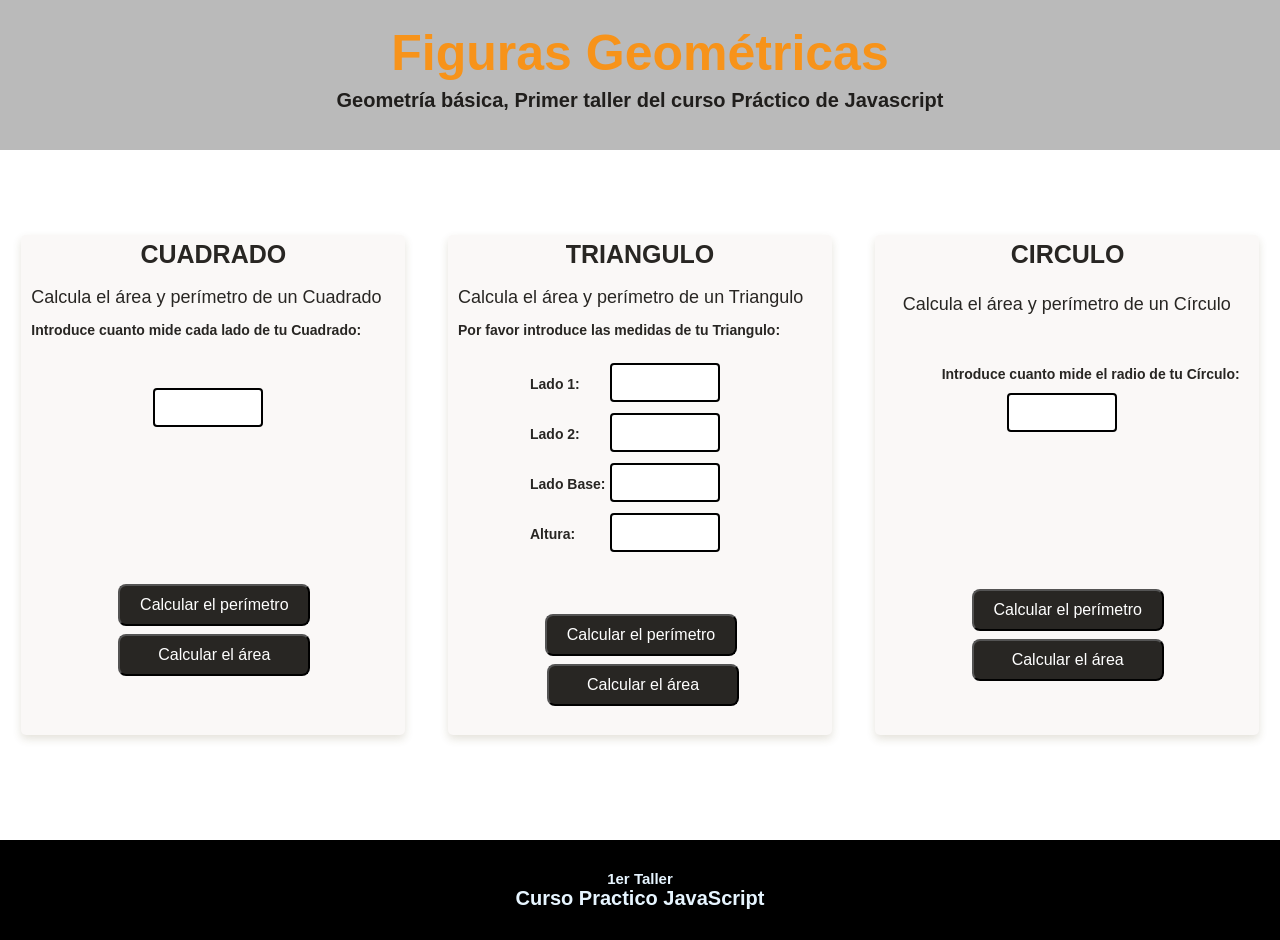
==== 1figuras.html @ e2a843a4 "Arreglando Archivos para crear Indice Final" ====
<!DOCTYPE html>
<html lang="en">
<head>
    <meta charset="UTF-8">
    <meta http-equiv="X-UA-Compatible" content="IE=edge">
    <meta name="viewport" content="width=device-width, initial-scale=1.0">
    <link rel="stylesheet" href="/css/figuras_style.css">
    
    <title>Figuras Geom&eacute;tricas</title>
</head>
<body>
    <header>
        <div class="header-title-container">
            <h1> Figuras Geom&eacute;tricas</h1>
            <p>Geometr&iacute;a b&aacute;sica, Primer taller del curso Pr&aacute;ctico de Javascript</p>
        </div>

    </header>

    <main>
        <section class="main-cuadrado-container">
            <div class="cuadrado-frame-container">
                <span class="cuadrado--logo"></span>
                <h2 class="cuadrado--title">CUADRADO</h2>
                <h2 class="cuadrado--subtitle">Calcula el &aacute;rea y per&iacute;metro de un Cuadrado</h2>
                <form action="">
                    <label class="cuadrado--pregunta" for="inputCuadrado">Introduce cuanto mide cada lado de tu Cuadrado:</label> <br>
                    <input id="inputCuadrado" type="number"><br>
                    <button id="cuadrado--perimetro" type="button" onclick="calcularPerimetroCuadrado()">Calcular el per&iacute;metro</button><br>
                    <button id="cuadrado--area" type="button" onclick="calcularAreaCuadrado()">Calcular el &aacute;rea</button>
                </form>
                <p id="RCuadrado"></p>
            </div>
        </section>
    
        <section class="main-triangulo-container">
            <div class="triangulo-frame-container">
                <span class="triangulo--logo"></span>
                <h2 class="triangulo--title">TRIANGULO</h2>
                <h2 class="triangulo--subtitle">Calcula el &aacute;rea y per&iacute;metro de un Triangulo</h2>
                <form action="">
                    <p class="triangulo--pregunta">Por favor introduce las medidas de tu Triangulo:</p>
                    <label class="label--inputLado1" for="inputLado1">Lado 1:</label>
                    <input id="inputLado1" type="number"> <br>
                    <label  class="label--inputLado2" for="inputLado2">Lado 2:</label>
                    <input id="inputLado2" type="number"> <br>
                    <label class="label--inputLadoBase"  for="inputLadoBase">Lado Base:</label>
                    <input id="inputLadoBase" type="number"><br>
                    <label class="label--inputAltura" for="inputAltura">Altura:</label>
                    <input id="inputAltura" type="number"> <br>
                    <button id="triangulo--perimetro" type="button" onclick="calcularPerimetroTriangulo()">Calcular el per&iacute;metro</button>
                    <button id="triangulo--area" type="button" onclick="calcularAreaTriangulo()">Calcular el &aacute;rea</button>
                </form>
                <p id="RTriangulo"></p>
            </div>
 
        </section>
    
        <section class="main-circulo-container">
            <div class="circulo-frame-container">
                <span class="circulo--logo"></span>
                <h2 class="circulo--title">CIRCULO</h2>
                <h2 class="circulo--subtitle" >Calcula el &aacute;rea y per&iacute;metro de un C&iacute;rculo</h2>
                <form action="">
                    <label class="label--inputCirculo" for="inputCirculo">Introduce cuanto mide el radio de tu C&iacute;rculo:</label>
                    <input id="inputCirculo" type="number"><br>
                    <button id="circulo--perimetro" type="button" onclick="calcularPerimetroCirculo()">Calcular el per&iacute;metro</button>
                    <button id="circulo--area" type="button" onclick="calcularAreaCirculo()">Calcular el &aacute;rea</button>
                </form>
                <p id="RCirculo"></p>
            </div>
        </section>
    </main>

    <footer>
        <h3>1er Taller</h3>
        <h2>Curso Practico JavaScript</h2>
    </footer>

    <script src="./figuras.js"></script>
</body>
</html>
---- css/figuras_style.css ----
:root{
    --bitcoin-orange: #F7931A;
    --soft-orange: #FFE9D5;
    --secondary-blue: #1A9AF7;
    --soft-blue: #E7F5FF;
    --warn-black: #201E1C;
    --black: #282623;
    --grey: #BABABA;
    --off-white: #FAF8F7;
    --just-white: #FFF;
}

* {
    box-sizing:border-box;
    margin: 0;
    padding: 0;
}

html {
    font-size: 62.5%;
    font-family: 'DM Sans', sans-serif;
}


header {
    position: relative;
    display: flex;
    flex-direction: column;
    justify-content: center;
    width: 100%;
    min-width: 320px;
    height: 150px;
    text-align: center;
    background-color: var(--grey);

}

.header-title-container{
    width: 90%;
    min-width: 288px;
    max-width: 900px;
    height: 218px;
    margin-top: 40px;
    text-align: center;
    align-self: center;
}


.header-title-container h1 {
    font-size: 5rem;
    font-weight: bold;
    line-height: 2.6rem;
    color: var(--bitcoin-orange);
}

.header-title-container p {
    margin-top: 25px;
    font-size: 2rem;
    font-weight: bold;
    line-height: 1.8rem;
    color: var(--warn-black);
}



/* HASTA AQUI HEADER */

main {
    display: flex;
    justify-content: space-around;
    width: 100%;
    height: auto;
    background-color: var(--just-white);
}

/* <<< CUADRADO >>> */

.main-cuadrado-container {
    margin-top: 80px;
    position: relative;
    width: 100%;
    min-width: 320px;
    max-width: 500px;
    height: auto;
    /* margin: 0 auto; */
    display: flex;
    margin-bottom: 100px;
}


.cuadrado-frame-container {

    width: 90%;
    min-width: 288px;
    max-width: 400px;
    height: 500px;
    margin: 5px auto;
    padding: 10px;
    background-color: var(--off-white);
    border-radius: 5px;
    box-shadow: 0px 4px 8px rgba(89, 73, 30, 0.16);
}

.cuadrado-frame-container .cuadrado--title {
    margin-bottom: 25px;
    font-size: 2.5rem;
    font-weight: bold;
    line-height: 1.8rem;
    color: var(--black);
    text-align: center;
}

.cuadrado-frame-container .cuadrado--subtitle {
    margin-bottom: 15px;
    font-size: 1.8rem;
    font-weight: 500;
    line-height: 1.8rem;
    color: var(--black);
}

.cuadrado-frame-container .cuadrado--pregunta {
    font-size: 1.4rem;
    font-weight: bold;
    line-height: 1.8rem;
    color: var(--black);
}

#inputCuadrado {
    position: absolute;
    width: 110px;
    padding: 10px 20px;
    margin: 8px 0;
    box-sizing: border-box;
    border: 2px solid black;
    border-radius: 4px;
    top: 150px;
    left: calc(50% - 60px);
}

#cuadrado--perimetro {
    position: absolute;
    width: 192px;
    background-color: var(--black);
    border-radius: 8px;
    color: white;
    padding: 10px 5px;
    text-align: center;
    text-decoration: none;
    display: inline-block;
    font-size: 1.6rem;
    margin: 4px 2px;
    top: 350px;
    left: calc(50% - 97px);
}

#cuadrado--area {
    position: absolute;
    width: 192px;
    background-color: var(--black);
    border-radius: 8px;
    color: white;
    padding: 10px 5px;
    text-align: center;
    text-decoration: none;
    display: inline-block;
    font-size: 1.6rem;
    margin: 4px 2px;
    top: 400px;
    left: calc(50% - 97px);
}

/* --->>> CUADRADO <<<---*/

/* <<< TRIANGULO >>> */

.main-triangulo-container {
    margin-top: 80px;
    position: relative;
    width: 100%;
    min-width: 320px;
    max-width: 500px;
    height: auto;
    margin-bottom: 100px;
}

.triangulo-frame-container {
    width: 90%;
    min-width: 288px;
    max-width: 400px;
    height: 500px;
    margin: 5px auto;
    padding: 10px;
    background-color: var(--off-white);
    border-radius: 5px;
    box-shadow: 0px 4px 8px rgba(89, 73, 30, 0.16);
}

.triangulo-frame-container .triangulo--title {
    margin-bottom: 25px;
    font-size: 2.5rem;
    font-weight: bold;
    line-height: 1.8rem;
    color: var(--black);
    text-align: center;
}

.triangulo-frame-container .triangulo--subtitle {
    margin-bottom: 15px;
    font-size: 1.8rem;
    font-weight: 500;
    line-height: 1.8rem;
    color: var(--black);
}

.triangulo-frame-container .triangulo--pregunta {
    font-size: 1.4rem;
    font-weight: bold;
    line-height: 1.8rem;
    color: var(--black);
}

#inputLado1 {
    position: absolute;
    width: 110px;
    padding: 10px 20px;
    margin: 8px 0;
    box-sizing: border-box;
    border: 2px solid black;
    border-radius: 4px;
    top: 125px;
    left: calc(50% - 30px);
}

#inputLado2 {
    position: absolute;
    width: 110px;
    padding: 10px 20px;
    margin: 8px 0;
    box-sizing: border-box;
    border: 2px solid black;
    border-radius: 4px;
    top: 175px;
    left: calc(50% - 30px);
}

#inputLadoBase {
    position: absolute;
    width: 110px;
    padding: 10px 20px;
    margin: 8px 0;
    box-sizing: border-box;
    border: 2px solid black;
    border-radius: 4px;
    top: 225px;
    left: calc(50% - 30px);
}

#inputAltura {
    position: absolute;
    width: 110px;
    padding: 10px 20px;
    margin: 8px 0;
    box-sizing: border-box;
    border: 2px solid black;
    border-radius: 4px;
    top: 275px;
    left: calc(50% - 30px);
}

#triangulo--perimetro {
    position: absolute;
    width: 192px;
    background-color: var(--black);
    border-radius: 8px;
    color: white;
    padding: 10px 5px;
    text-align: center;
    text-decoration: none;
    display: inline-block;
    font-size: 1.6rem;
    margin: 4px 2px;
    top: 380px;
    left: calc(50% - 97px);
}

#triangulo--area {
    position: absolute;
    width: 192px;
    background-color: var(--black);
    border-radius: 8px;
    color: white;
    padding: 10px 5px;
    text-align: center;
    text-decoration: none;
    display: inline-block;
    font-size: 1.6rem;
    margin: 4px 2px;
    top: 430px;
    left: calc(50% - 95px);
}

.triangulo-frame-container .label--inputLado1 {
    position: absolute;
    font-size: 1.4rem;
    font-weight: bold;
    line-height: 1.8rem;
    color: var(--black);
    top: 145px;
    left: calc(50% - 110px);
}

.triangulo-frame-container .label--inputLado2 {
    position: absolute;
    font-size: 1.4rem;
    font-weight: bold;
    line-height: 1.8rem;
    color: var(--black);
    top: 195px;
    left: calc(50% - 110px);
}

.triangulo-frame-container .label--inputLadoBase {
    position: absolute;
    font-size: 1.4rem;
    font-weight: bold;
    line-height: 1.8rem;
    color: var(--black);
    top: 245px;
    left: calc(50% - 110px);
}

.triangulo-frame-container .label--inputAltura {
    position: absolute;
    font-size: 1.4rem;
    font-weight: bold;
    line-height: 1.8rem;
    color: var(--black);
    top: 295px;
    left: calc(50% - 110px);
}

/* --->>> TRIANGULO <<<---*/

/* <<< TRIANGULO >>> */

.main-circulo-container {
    margin-top: 80px;
    position: relative;
    width: 100%;
    min-width: 320px;
    max-width: 500px;
    height: auto;
    margin-bottom: 100px;
}

.circulo-frame-container {
    position: relative;
    width: 90%;
    min-width: 288px;
    max-width: 400px;
    height: 500px;
    margin: 5px auto;
    padding: 10px;
    background-color: var(--off-white);
    border-radius: 5px;
    box-shadow: 0px 4px 8px rgba(89, 73, 30, 0.16);
}

.circulo-frame-container .circulo--title {
    position: absolute;
    margin-bottom: 25px;
    font-size: 2.5rem;
    font-weight: bold;
    line-height: 1.8rem;
    color: var(--black);
    text-align: center;
    left: calc(50% - 56px);
}

.circulo-frame-container .circulo--subtitle {
    position: absolute;
    margin-bottom: 15px;
    font-size: 1.8rem;
    font-weight: 500;
    line-height: 1.8rem;
    color: var(--black);
    top: 60px;
    left: calc(50% - 164px);
}

.cuadrado-frame-container .cuadrado--pregunta {
    position: absolute;
    font-size: 1.4rem;
    font-weight: bold;
    line-height: 1.8rem;
    color: var(--black);
}

#inputCirculo {
    position: absolute;
    width: 110px;
    padding: 10px 20px;
    margin: 8px 0;
    box-sizing: border-box;
    border: 2px solid black;
    border-radius: 4px;
    top: 150px;
    left: calc(50% - 60px);
}

.circulo-frame-container .label--inputCirculo {
    position: absolute;
    font-size: 1.4rem;
    font-weight: bold;
    line-height: 1.8rem;
    color: var(--black);
    top: 130px;
    left: calc(50% - 125px);
}

#circulo--perimetro {
    position: absolute;
    width: 192px;
    background-color: var(--black);
    border-radius: 8px;
    color: white;
    padding: 10px 5px;
    text-align: center;
    text-decoration: none;
    display: inline-block;
    font-size: 1.6rem;
    margin: 4px 2px;
    top: 350px;
    left: calc(50% - 97px);
}

#circulo--area {
    position: absolute;
    width: 192px;
    background-color: var(--black);
    border-radius: 8px;
    color: white;
    padding: 10px 5px;
    text-align: center;
    text-decoration: none;
    display: inline-block;
    font-size: 1.6rem;
    margin: 4px 2px;
    top: 400px;
    left: calc(50% - 97px);
}

#RCuadrado {
    position: absolute;
    font-size: 1.6rem;
    font-weight: bold;
    top: 300px;
    left: calc(50% - 125px);
}

#RTriangulo {
    position: absolute;
    font-size: 1.6rem;
    font-weight: bold;
    top: 340px;
    left: calc(50% - 124px);
}

#RCirculo {
    position: absolute;
    font-size: 1.6rem;
    font-weight: bold;
    top: 300px;
    left: calc(50% - 162px);
}

/* **** FOOTER **** */
footer {
    position: relative;
    display: flex;
    flex-direction: column;
    justify-content: center;
    width: 100%;
    height: 100px;
    text-align: center;
    color: #E7F5FF;
    background-color: black;
}

footer h2 {
    font-size: 2rem;
}

footer h3 {
    font-size: 1.5rem;
}
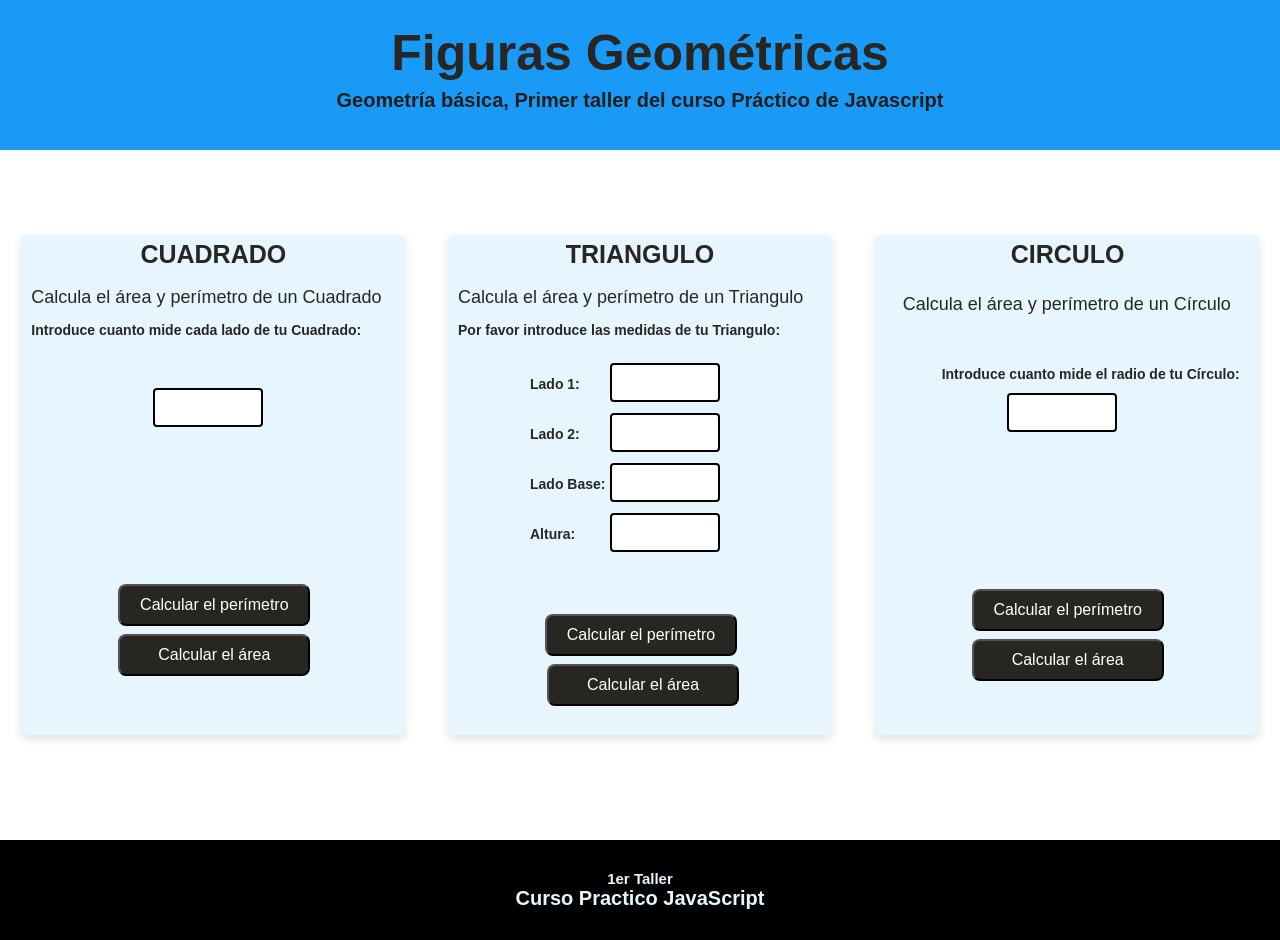
==== commit 2ce3a999: "Proyecto final agrupado con carpeta Assets" ====
--- a/1figuras.html
+++ b/1figuras.html
@@ -4,7 +4,7 @@
     <meta charset="UTF-8">
     <meta http-equiv="X-UA-Compatible" content="IE=edge">
     <meta name="viewport" content="width=device-width, initial-scale=1.0">
-    <link rel="stylesheet" href="/css/figuras_style.css">
+    <link rel="stylesheet" href="/assets/css/figuras_style.css">
     
     <title>Figuras Geom&eacute;tricas</title>
 </head>
@@ -77,6 +77,6 @@
         <h2>Curso Practico JavaScript</h2>
     </footer>
 
-    <script src="./figuras.js"></script>
+    <script src="./assets/js/figuras.js"></script>
 </body>
 </html>
--- a/assets/css/figuras_style.css
+++ b/assets/css/figuras_style.css
@@ -0,0 +1,495 @@
+:root{
+    --bitcoin-orange: #F7931A;
+    --soft-orange: #FFE9D5;
+    --secondary-blue: #1A9AF7;
+    --soft-blue: #E7F5FF;
+    --warn-black: #201E1C;
+    --black: #282623;
+    --grey: #BABABA;
+    --off-white: #FAF8F7;
+    --just-white: #FFF;
+}
+
+* {
+    box-sizing:border-box;
+    margin: 0;
+    padding: 0;
+}
+
+html {
+    font-size: 62.5%;
+    font-family: 'DM Sans', sans-serif;
+}
+
+
+header {
+    position: relative;
+    display: flex;
+    flex-direction: column;
+    justify-content: center;
+    width: 100%;
+    min-width: 320px;
+    height: 150px;
+    text-align: center;
+    background-color: var(--secondary-blue);
+
+}
+
+.header-title-container{
+    width: 90%;
+    min-width: 288px;
+    max-width: 900px;
+    height: 218px;
+    margin-top: 40px;
+    text-align: center;
+    align-self: center;
+}
+
+
+.header-title-container h1 {
+    font-size: 5rem;
+    font-weight: bold;
+    line-height: 2.6rem;
+    color: var(--black);
+}
+
+.header-title-container p {
+    margin-top: 25px;
+    font-size: 2rem;
+    font-weight: bold;
+    line-height: 1.8rem;
+    color: var(--warn-black);
+}
+
+
+
+/* HASTA AQUI HEADER */
+
+main {
+    display: flex;
+    justify-content: space-around;
+    width: 100%;
+    height: auto;
+    background-color: var(--just-white);
+}
+
+/* <<< CUADRADO >>> */
+
+.main-cuadrado-container {
+    margin-top: 80px;
+    position: relative;
+    width: 100%;
+    min-width: 320px;
+    max-width: 500px;
+    height: auto;
+    /* margin: 0 auto; */
+    display: flex;
+    margin-bottom: 100px;
+}
+
+
+.cuadrado-frame-container {
+    width: 90%;
+    min-width: 288px;
+    max-width: 400px;
+    height: 500px;
+    margin: 5px auto;
+    padding: 10px;
+    background-color: var(--soft-blue);
+    border-radius: 5px;
+    box-shadow: 0px 4px 8px rgba(89, 73, 30, 0.16);
+}
+
+.cuadrado-frame-container .cuadrado--title {
+    margin-bottom: 25px;
+    font-size: 2.5rem;
+    font-weight: bold;
+    line-height: 1.8rem;
+    color: var(--black);
+    text-align: center;
+}
+
+.cuadrado-frame-container .cuadrado--subtitle {
+    margin-bottom: 15px;
+    font-size: 1.8rem;
+    font-weight: 500;
+    line-height: 1.8rem;
+    color: var(--black);
+}
+
+.cuadrado-frame-container .cuadrado--pregunta {
+    font-size: 1.4rem;
+    font-weight: bold;
+    line-height: 1.8rem;
+    color: var(--black);
+}
+
+#inputCuadrado {
+    position: absolute;
+    width: 110px;
+    padding: 10px 20px;
+    margin: 8px 0;
+    box-sizing: border-box;
+    border: 2px solid black;
+    border-radius: 4px;
+    top: 150px;
+    left: calc(50% - 60px);
+}
+
+#cuadrado--perimetro {
+    position: absolute;
+    width: 192px;
+    background-color: var(--black);
+    border-radius: 8px;
+    color: white;
+    padding: 10px 5px;
+    text-align: center;
+    text-decoration: none;
+    display: inline-block;
+    font-size: 1.6rem;
+    margin: 4px 2px;
+    top: 350px;
+    left: calc(50% - 97px);
+}
+
+#cuadrado--area {
+    position: absolute;
+    width: 192px;
+    background-color: var(--black);
+    border-radius: 8px;
+    color: white;
+    padding: 10px 5px;
+    text-align: center;
+    text-decoration: none;
+    display: inline-block;
+    font-size: 1.6rem;
+    margin: 4px 2px;
+    top: 400px;
+    left: calc(50% - 97px);
+}
+
+/* --->>> CUADRADO <<<---*/
+
+/* <<< TRIANGULO >>> */
+
+.main-triangulo-container {
+    margin-top: 80px;
+    position: relative;
+    width: 100%;
+    min-width: 320px;
+    max-width: 500px;
+    height: auto;
+    margin-bottom: 100px;
+}
+
+.triangulo-frame-container {
+    width: 90%;
+    min-width: 288px;
+    max-width: 400px;
+    height: 500px;
+    margin: 5px auto;
+    padding: 10px;
+    background-color: var(--soft-blue);
+    border-radius: 5px;
+    box-shadow: 0px 4px 8px rgba(89, 73, 30, 0.16);
+}
+
+.triangulo-frame-container .triangulo--title {
+    margin-bottom: 25px;
+    font-size: 2.5rem;
+    font-weight: bold;
+    line-height: 1.8rem;
+    color: var(--black);
+    text-align: center;
+}
+
+.triangulo-frame-container .triangulo--subtitle {
+    margin-bottom: 15px;
+    font-size: 1.8rem;
+    font-weight: 500;
+    line-height: 1.8rem;
+    color: var(--black);
+}
+
+.triangulo-frame-container .triangulo--pregunta {
+    font-size: 1.4rem;
+    font-weight: bold;
+    line-height: 1.8rem;
+    color: var(--black);
+}
+
+#inputLado1 {
+    position: absolute;
+    width: 110px;
+    padding: 10px 20px;
+    margin: 8px 0;
+    box-sizing: border-box;
+    border: 2px solid black;
+    border-radius: 4px;
+    top: 125px;
+    left: calc(50% - 30px);
+}
+
+#inputLado2 {
+    position: absolute;
+    width: 110px;
+    padding: 10px 20px;
+    margin: 8px 0;
+    box-sizing: border-box;
+    border: 2px solid black;
+    border-radius: 4px;
+    top: 175px;
+    left: calc(50% - 30px);
+}
+
+#inputLadoBase {
+    position: absolute;
+    width: 110px;
+    padding: 10px 20px;
+    margin: 8px 0;
+    box-sizing: border-box;
+    border: 2px solid black;
+    border-radius: 4px;
+    top: 225px;
+    left: calc(50% - 30px);
+}
+
+#inputAltura {
+    position: absolute;
+    width: 110px;
+    padding: 10px 20px;
+    margin: 8px 0;
+    box-sizing: border-box;
+    border: 2px solid black;
+    border-radius: 4px;
+    top: 275px;
+    left: calc(50% - 30px);
+}
+
+#triangulo--perimetro {
+    position: absolute;
+    width: 192px;
+    background-color: var(--black);
+    border-radius: 8px;
+    color: white;
+    padding: 10px 5px;
+    text-align: center;
+    text-decoration: none;
+    display: inline-block;
+    font-size: 1.6rem;
+    margin: 4px 2px;
+    top: 380px;
+    left: calc(50% - 97px);
+}
+
+#triangulo--area {
+    position: absolute;
+    width: 192px;
+    background-color: var(--black);
+    border-radius: 8px;
+    color: white;
+    padding: 10px 5px;
+    text-align: center;
+    text-decoration: none;
+    display: inline-block;
+    font-size: 1.6rem;
+    margin: 4px 2px;
+    top: 430px;
+    left: calc(50% - 95px);
+}
+
+.triangulo-frame-container .label--inputLado1 {
+    position: absolute;
+    font-size: 1.4rem;
+    font-weight: bold;
+    line-height: 1.8rem;
+    color: var(--black);
+    top: 145px;
+    left: calc(50% - 110px);
+}
+
+.triangulo-frame-container .label--inputLado2 {
+    position: absolute;
+    font-size: 1.4rem;
+    font-weight: bold;
+    line-height: 1.8rem;
+    color: var(--black);
+    top: 195px;
+    left: calc(50% - 110px);
+}
+
+.triangulo-frame-container .label--inputLadoBase {
+    position: absolute;
+    font-size: 1.4rem;
+    font-weight: bold;
+    line-height: 1.8rem;
+    color: var(--black);
+    top: 245px;
+    left: calc(50% - 110px);
+}
+
+.triangulo-frame-container .label--inputAltura {
+    position: absolute;
+    font-size: 1.4rem;
+    font-weight: bold;
+    line-height: 1.8rem;
+    color: var(--black);
+    top: 295px;
+    left: calc(50% - 110px);
+}
+
+/* --->>> TRIANGULO <<<---*/
+
+/* <<< TRIANGULO >>> */
+
+.main-circulo-container {
+    margin-top: 80px;
+    position: relative;
+    width: 100%;
+    min-width: 320px;
+    max-width: 500px;
+    height: auto;
+    margin-bottom: 100px;
+}
+
+.circulo-frame-container {
+    position: relative;
+    width: 90%;
+    min-width: 288px;
+    max-width: 400px;
+    height: 500px;
+    margin: 5px auto;
+    padding: 10px;
+    background-color: var(--soft-blue);
+    border-radius: 5px;
+    box-shadow: 0px 4px 8px rgba(89, 73, 30, 0.16);
+}
+
+.circulo-frame-container .circulo--title {
+    position: absolute;
+    margin-bottom: 25px;
+    font-size: 2.5rem;
+    font-weight: bold;
+    line-height: 1.8rem;
+    color: var(--black);
+    text-align: center;
+    left: calc(50% - 56px);
+}
+
+.circulo-frame-container .circulo--subtitle {
+    position: absolute;
+    margin-bottom: 15px;
+    font-size: 1.8rem;
+    font-weight: 500;
+    line-height: 1.8rem;
+    color: var(--black);
+    top: 60px;
+    left: calc(50% - 164px);
+}
+
+.cuadrado-frame-container .cuadrado--pregunta {
+    position: absolute;
+    font-size: 1.4rem;
+    font-weight: bold;
+    line-height: 1.8rem;
+    color: var(--black);
+}
+
+#inputCirculo {
+    position: absolute;
+    width: 110px;
+    padding: 10px 20px;
+    margin: 8px 0;
+    box-sizing: border-box;
+    border: 2px solid black;
+    border-radius: 4px;
+    top: 150px;
+    left: calc(50% - 60px);
+}
+
+.circulo-frame-container .label--inputCirculo {
+    position: absolute;
+    font-size: 1.4rem;
+    font-weight: bold;
+    line-height: 1.8rem;
+    color: var(--black);
+    top: 130px;
+    left: calc(50% - 125px);
+}
+
+#circulo--perimetro {
+    position: absolute;
+    width: 192px;
+    background-color: var(--black);
+    border-radius: 8px;
+    color: white;
+    padding: 10px 5px;
+    text-align: center;
+    text-decoration: none;
+    display: inline-block;
+    font-size: 1.6rem;
+    margin: 4px 2px;
+    top: 350px;
+    left: calc(50% - 97px);
+}
+
+#circulo--area {
+    position: absolute;
+    width: 192px;
+    background-color: var(--black);
+    border-radius: 8px;
+    color: white;
+    padding: 10px 5px;
+    text-align: center;
+    text-decoration: none;
+    display: inline-block;
+    font-size: 1.6rem;
+    margin: 4px 2px;
+    top: 400px;
+    left: calc(50% - 97px);
+}
+
+#RCuadrado {
+    position: absolute;
+    font-size: 1.6rem;
+    font-weight: bold;
+    top: 300px;
+    left: calc(50% - 125px);
+}
+
+#RTriangulo {
+    position: absolute;
+    font-size: 1.6rem;
+    font-weight: bold;
+    top: 340px;
+    left: calc(50% - 124px);
+}
+
+#RCirculo {
+    position: absolute;
+    font-size: 1.6rem;
+    font-weight: bold;
+    top: 300px;
+    left: calc(50% - 162px);
+}
+
+/* **** FOOTER **** */
+footer {
+    position: relative;
+    display: flex;
+    flex-direction: column;
+    justify-content: center;
+    width: 100%;
+    height: 100px;
+    text-align: center;
+    color: #E7F5FF;
+    background-color: black;
+}
+
+footer h2 {
+    font-size: 2rem;
+}
+
+footer h3 {
+    font-size: 1.5rem;
+}
